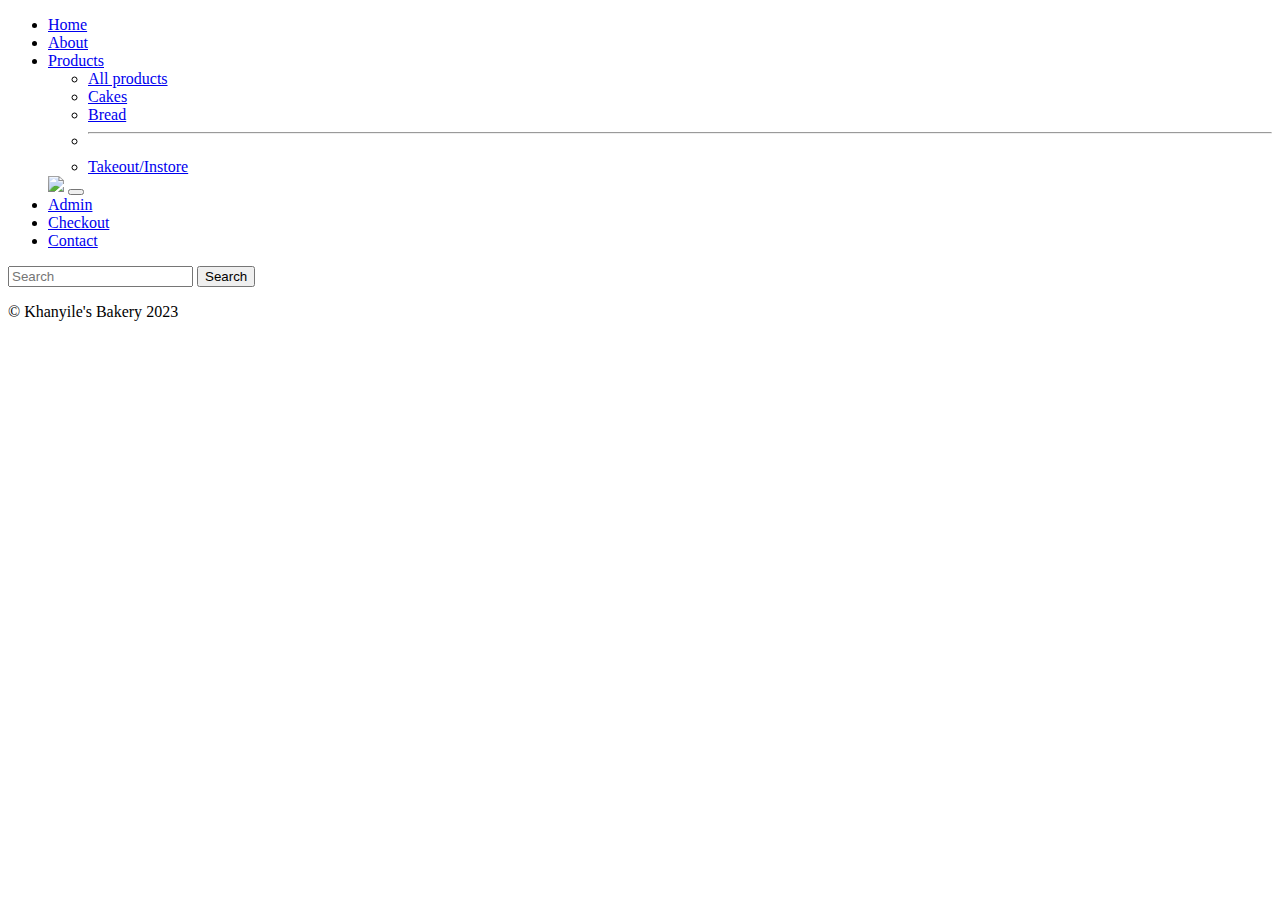
==== html/about.html @ 8c932236 "navFooterContent" ====
<!DOCTYPE html>
<html lang="en">
<head>
    <meta charset="UTF-8">
    <meta name="viewport" content="width=device-width, initial-scale=1.0">
    <!-- Bootstrap -->
    <link href="https://cdn.jsdelivr.net/npm/bootstrap@5.3.2/dist/css/bootstrap.min.css" rel="stylesheet" integrity="sha384-T3c6CoIi6uLrA9TneNEoa7RxnatzjcDSCmG1MXxSR1GAsXEV/Dwwykc2MPK8M2HN" crossorigin="anonymous">
    <!-- css -->
    <link href="./css/style.css">
    <title>Landing</title>
</head>
<body>
    <nav class="navbar navbar-expand-lg bg-body-tertiary">
        <div class="container-fluid">
            <div class="collapse navbar-collapse" id="navbarScroll">
                <ul class="navbar-nav me-auto my-2 my-lg-0 navbar-nav-scroll" style="--bs-scroll-height: 100px;">
                    <li class="nav-item">
                        <a class="nav-link active" aria-current="page" href="../index.html">Home</a>
                    </li>
                    <li class="nav-item">
                        <a class="nav-link" href="/html/about.html">About</a>
                    </li>
                    <li class="nav-item dropdown">
                        <a class="nav-link dropdown-toggle" href="/html/products.html" role="button" data-bs-toggle="dropdown" aria-expanded="false">
                            Products
                        </a>
                        <ul class="dropdown-menu">
                            <li><a class="dropdown-item" href="/html/products.html">All products</a></li>
                            <li><a class="dropdown-item" href="#">Cakes</a></li>
                            <li><a class="dropdown-item" href="#">Bread</a></li>
                            <li><hr class="dropdown-divider"></li>
                            <li><a class="dropdown-item" href="#">Takeout/Instore</a></li>
                        </ul>
                    </li>
                    
                    
                    <a class="navbar-brand" href="/html/about.html" ></a> <img src="https://i.postimg.cc/Kz4pJqQB/download-12.jpg"></a>
                    <button class="navbar-toggler" type="button" data-bs-toggle="collapse" data-bs-target="#navbarScroll" aria-controls="navbarScroll" aria-expanded="false" aria-label="Toggle navigation">
                        <span class="navbar-toggler-icon"></span>
                    </button>

                    <li class="nav-item">
                        <a class="nav-link" href="/html/admin.html">Admin</a>
              </li>
              <li class="nav-item">
                <a class="nav-link" href="/html/checkout.html">Checkout</a>
              </li>
              <li class="nav-item">
                <a class="nav-link" href="/html/contact.html">Contact</a>
              </li>
            </ul>
            <form class="d-flex" role="search">
              <input class="form-control me-2" type="search" placeholder="Search" aria-label="Search">
              <button class="btn btn-outline-success" type="submit">Search</button>
            </form>
          </div>
        </div>
      </nav>










      <main>
        <footer class="mt-3 container-fluid sticky-bottom">
            <p class="lead">&copy
                <span data-footer>Khanyile's Bakery</span>
                <span id="currentDate">2023</span>
            </p>
        
          
        </footer>   
        
        


<script src="https://cdn.jsdelivr.net/npm/bootstrap@5.3.2/dist/js/bootstrap.bundle.min.js" integrity="sha384-C6RzsynM9kWDrMNeT87bh95OGNyZPhcTNXj1NW7RuBCsyN/o0jlpcV8Qyq46cDfL" crossorigin="anonymous"></script>
    <script src="/script/code.js"></script>
   </main> 
</body>
</html>
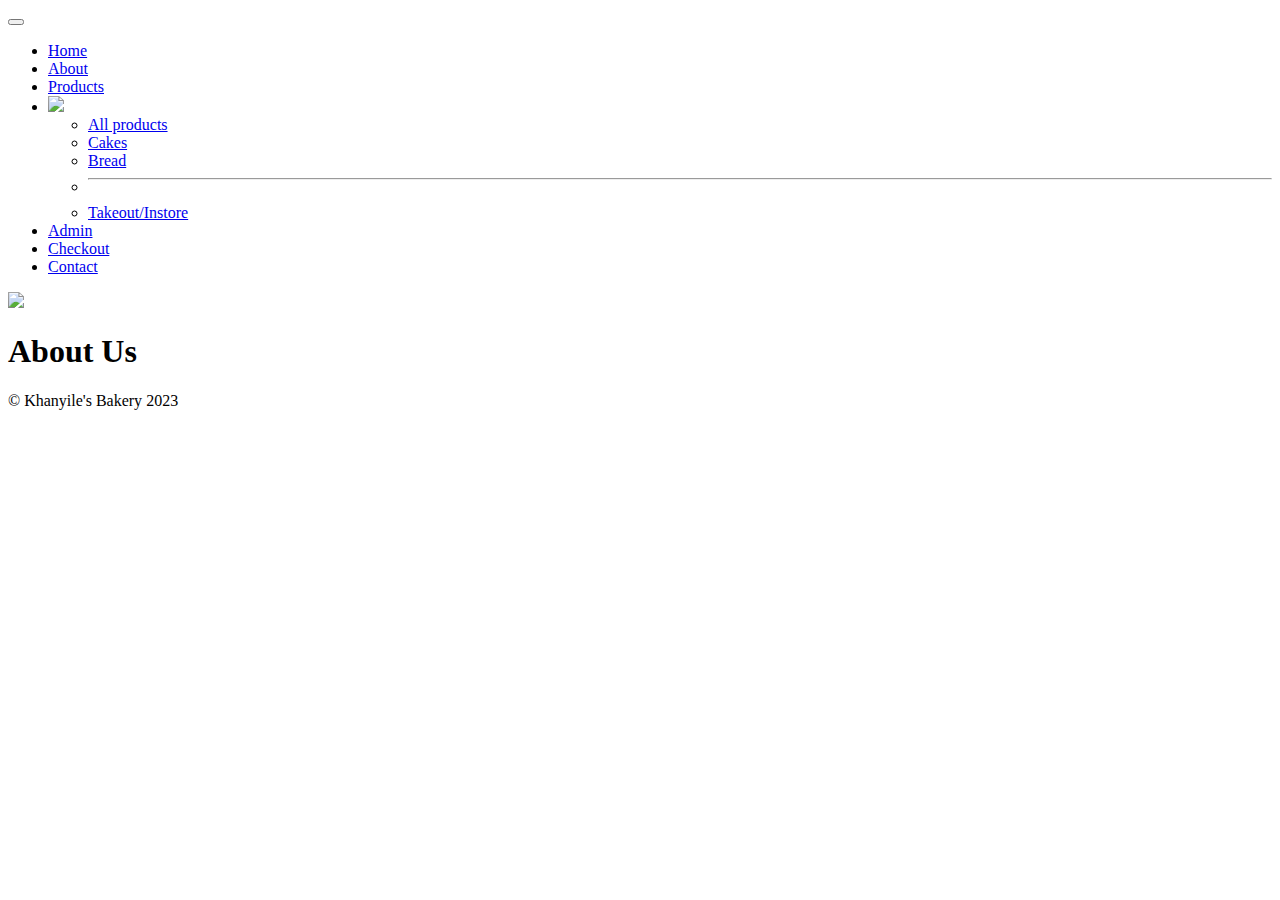
==== commit aad0f7f2: "home+about" ====
--- a/html/about.html
+++ b/html/about.html
@@ -6,56 +6,62 @@
     <!-- Bootstrap -->
     <link href="https://cdn.jsdelivr.net/npm/bootstrap@5.3.2/dist/css/bootstrap.min.css" rel="stylesheet" integrity="sha384-T3c6CoIi6uLrA9TneNEoa7RxnatzjcDSCmG1MXxSR1GAsXEV/Dwwykc2MPK8M2HN" crossorigin="anonymous">
     <!-- css -->
-    <link href="./css/style.css">
-    <title>Landing</title>
+    <link rel="stylesheet" href="/css/t.css">
+    <title>About</title>
 </head>
 <body>
-    <nav class="navbar navbar-expand-lg bg-body-tertiary">
-        <div class="container-fluid">
-            <div class="collapse navbar-collapse" id="navbarScroll">
-                <ul class="navbar-nav me-auto my-2 my-lg-0 navbar-nav-scroll" style="--bs-scroll-height: 100px;">
-                    <li class="nav-item">
-                        <a class="nav-link active" aria-current="page" href="../index.html">Home</a>
+  <!-- navbar -->
+  <nav class="navbar navbar-expand-lg bg-white  sticky-top" id="navBar">
+    <div class="container-fluid">
+        <button class="navbar-toggler" type="button" data-bs-toggle="collapse" data-bs-target="#navbarScroll" aria-controls="navbarScroll" aria-expanded="false" aria-label="Toggle navigation">
+            <span class="navbar-toggler-icon"></span>
+        </button>
+        <div class="collapse navbar-collapse" id="navbarScroll">
+            <!-- List -->
+            <ul class="navbar-nav mx-auto my-2 my-lg-0 navbar-nav-scroll d-flex align-items-center" style="--bs-scroll-height: 100px;">
+                <li class="nav-item">
+                    <a class="nav-link active" aria-current="page" href="../index.html">Home</a>
+                </li>
+                <li class="nav-item">
+                    <a class="nav-link" href="/html/about.html">About</a>
+                </li>
+                <li class="nav-item dropdown">
+                    <a class="nav-link dropdown-toggle" href="/html/products.html" role="button" data-bs-toggle="dropdown" aria-expanded="false">
+                        Products
+                    </a>
+                    <!-- logo -->
+                    <li>
+                        <a class="navbar-brand" href="/html/about.html">
+                            <img src="https://i.postimg.cc/HnKC05hD/download-12-removebg-preview.png" id="Logo">
+                        </a>
                     </li>
-                    <li class="nav-item">
-                        <a class="nav-link" href="/html/about.html">About</a>
-                    </li>
-                    <li class="nav-item dropdown">
-                        <a class="nav-link dropdown-toggle" href="/html/products.html" role="button" data-bs-toggle="dropdown" aria-expanded="false">
-                            Products
-                        </a>
-                        <ul class="dropdown-menu">
-                            <li><a class="dropdown-item" href="/html/products.html">All products</a></li>
-                            <li><a class="dropdown-item" href="#">Cakes</a></li>
-                            <li><a class="dropdown-item" href="#">Bread</a></li>
-                            <li><hr class="dropdown-divider"></li>
-                            <li><a class="dropdown-item" href="#">Takeout/Instore</a></li>
-                        </ul>
-                    </li>
-                    
-                    
-                    <a class="navbar-brand" href="/html/about.html" ></a> <img src="https://i.postimg.cc/Kz4pJqQB/download-12.jpg"></a>
-                    <button class="navbar-toggler" type="button" data-bs-toggle="collapse" data-bs-target="#navbarScroll" aria-controls="navbarScroll" aria-expanded="false" aria-label="Toggle navigation">
-                        <span class="navbar-toggler-icon"></span>
-                    </button>
+                    <ul class="dropdown-menu">
+                        <li><a class="dropdown-item" href="/html/products.html">All products</a></li>
+                        <li><a class="dropdown-item" href="#">Cakes</a></li>
+                        <li><a class="dropdown-item" href="#">Bread</a></li>
+                        <li><hr class="dropdown-divider"></li>
+                        <li><a class="dropdown-item" href="#">Takeout/Instore</a></li>
+                    </ul>
+                </li>
+                <li class="nav-item">
+                    <a class="nav-link" href="/html/admin.html">Admin</a>
+                </li>
+                <li class="nav-item">
+                    <a class="nav-link" href="/html/checkout.html">Checkout</a>
+                </li>
+                <li class="nav-item">
+                    <a class="nav-link" href="/html/contact.html">Contact</a>
+                </li>
+            </ul>
+        </div>
+    </div>
+</nav>
 
-                    <li class="nav-item">
-                        <a class="nav-link" href="/html/admin.html">Admin</a>
-              </li>
-              <li class="nav-item">
-                <a class="nav-link" href="/html/checkout.html">Checkout</a>
-              </li>
-              <li class="nav-item">
-                <a class="nav-link" href="/html/contact.html">Contact</a>
-              </li>
-            </ul>
-            <form class="d-flex" role="search">
-              <input class="form-control me-2" type="search" placeholder="Search" aria-label="Search">
-              <button class="btn btn-outline-success" type="submit">Search</button>
-            </form>
-          </div>
-        </div>
-      </nav>
+    <main >
+        <a class="top-image" >
+            <img src="https://i.postimg.cc/sDkcBcJP/baker-s-hands-black-gloves-knead-dough-308595-317.jpg" loading="lazy"  id="handsImg" class="img-fluid  w-100 vh-50">
+        </a>
+<h1 class=" container align-items-center justify-content-center">About Us</h1>
 
 
 
@@ -66,7 +72,7 @@
 
 
 
-      <main>
+
         <footer class="mt-3 container-fluid sticky-bottom">
             <p class="lead">&copy
                 <span data-footer>Khanyile's Bakery</span>
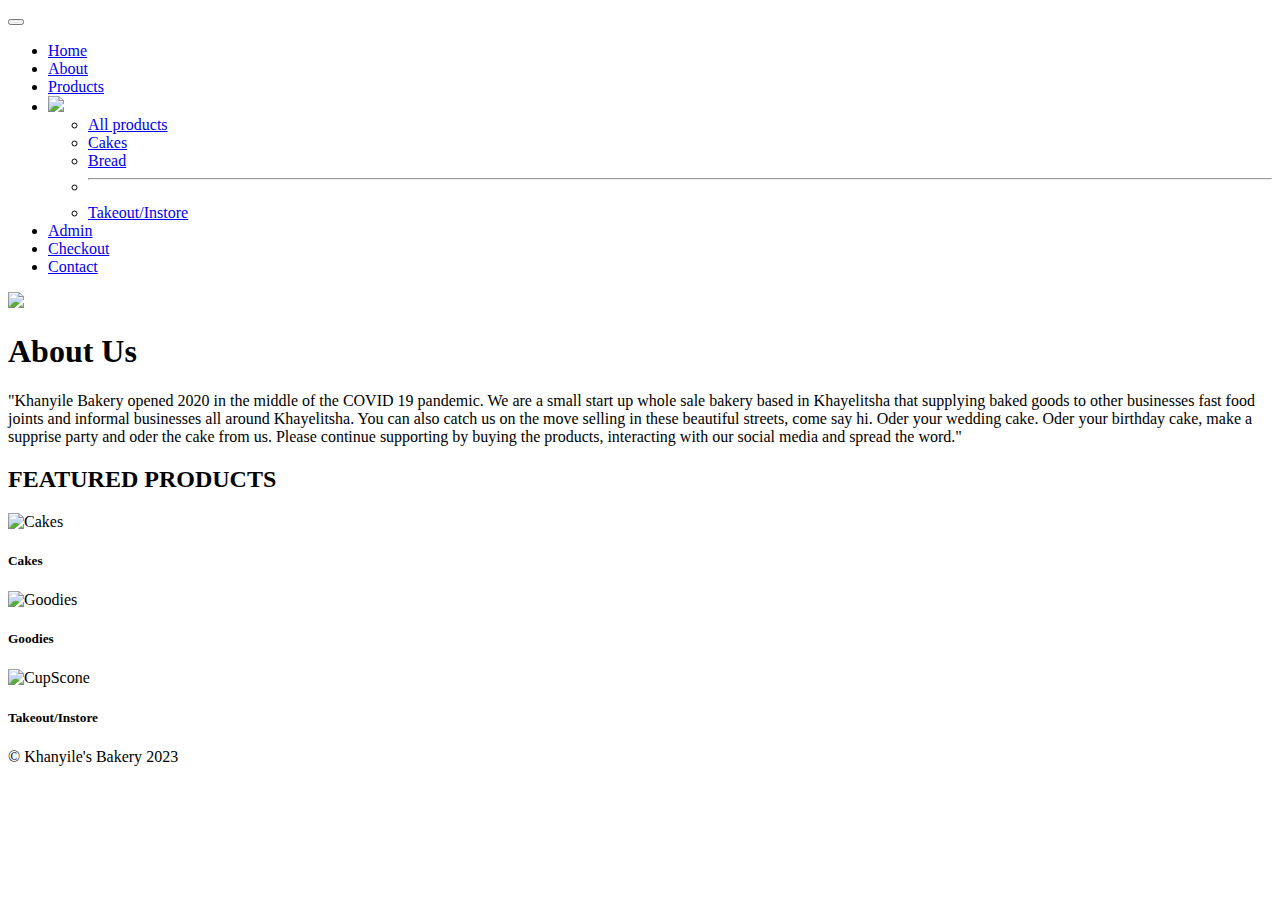
==== commit ff265630: "about" ====
--- a/html/about.html
+++ b/html/about.html
@@ -61,7 +61,40 @@
         <a class="top-image" >
             <img src="https://i.postimg.cc/sDkcBcJP/baker-s-hands-black-gloves-knead-dough-308595-317.jpg" loading="lazy"  id="handsImg" class="img-fluid  w-100 vh-50">
         </a>
-<h1 class=" container align-items-center justify-content-center">About Us</h1>
+<h1 class=" container fs-1 align-items-center justify-item-center">About Us</h1>
+<p class="container align-content-center justify-content-center">"Khanyile Bakery opened 2020 in the middle of the COVID 19 pandemic. We are a small start up whole sale bakery based in Khayelitsha that supplying baked goods to other businesses fast food joints and informal businesses all around Khayelitsha. You can also catch us on the move selling in these beautiful streets, come say hi. Oder your wedding cake. Oder your birthday cake, make a supprise party and oder the cake from us. Please continue supporting by buying the products, interacting with our social media and spread the word."</p>
+<h2 class=" container fs-2 align-items-center justify-item-center ">FEATURED PRODUCTS </h2>
+<div class="row row-cols-1 row-cols-md-3 g-4">
+    <div class="col">
+      <div class="card h-100">
+        <img src="https://i.postimg.cc/DZ75vPTv/2be3a5a14c2433d7f1a49126a44d046c.webp" class="card-img-top" alt="Cakes">
+        <div class="card-body">
+          <h5 class="card-title">Cakes</h5>
+          
+        </div>
+       
+      </div>
+    </div>
+    <div class="col">
+      <div class="card h-100">
+        <img src="https://i.postimg.cc/6Q2YbphK/Me-Feb-10.jpg" class="card-img-top" alt="Goodies">
+        <div class="card-body">
+          <h5 class="card-title">Goodies</h5>
+         
+        </div>
+       
+      </div>
+    </div>
+    <div class="col">
+      <div class="card h-100">
+        <img src="https://i.postimg.cc/pV01q4fP/Me-Feb-11.jpg" class="card-img-top" alt="CupScone">
+        <div class="card-body">
+          <h5 class="card-title">Takeout/Instore</h5>
+         
+        
+      </div>
+    </div>
+  </div>
 
 
 
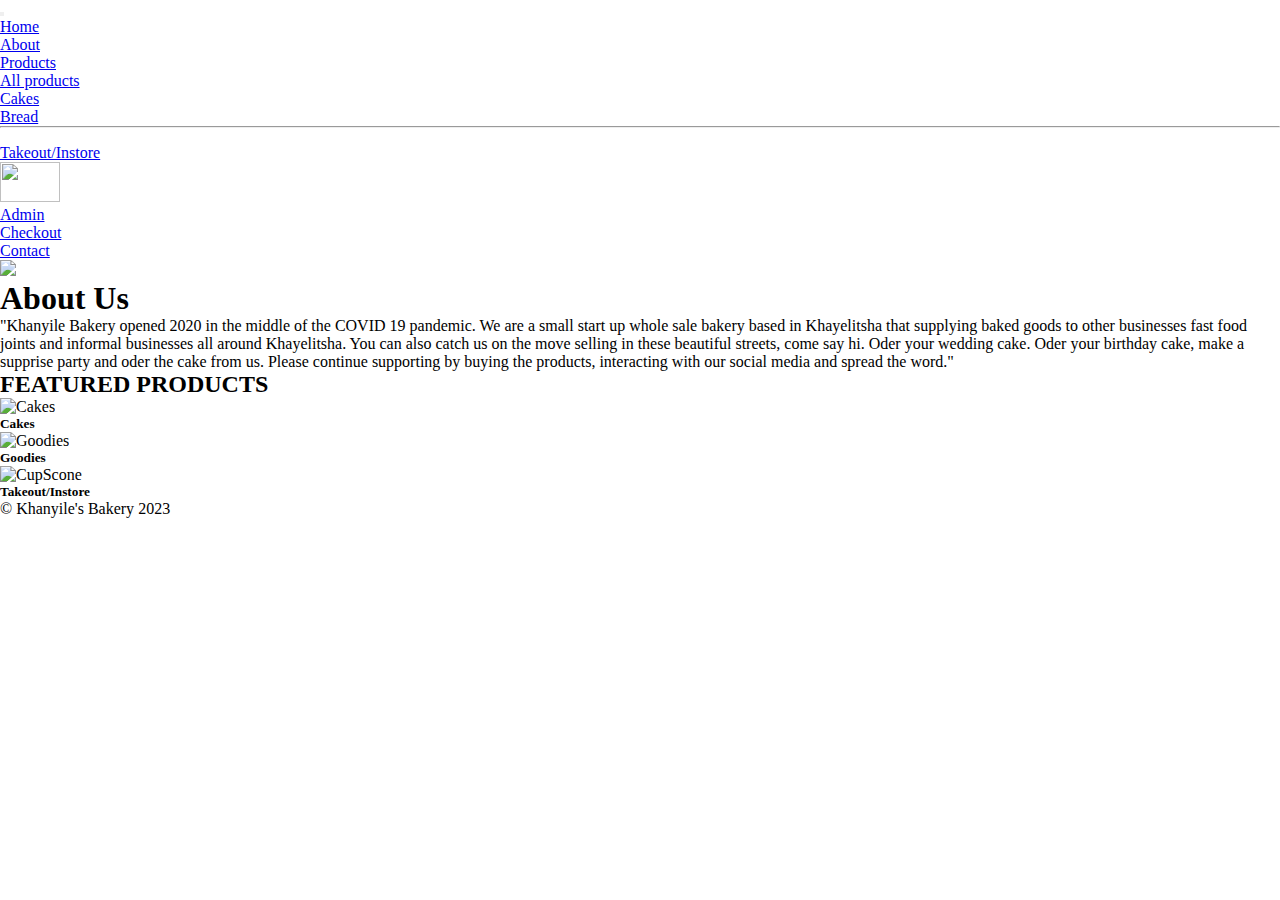
==== commit c40d7031: "contact" ====
--- a/html/about.html
+++ b/html/about.html
@@ -6,7 +6,7 @@
     <!-- Bootstrap -->
     <link href="https://cdn.jsdelivr.net/npm/bootstrap@5.3.2/dist/css/bootstrap.min.css" rel="stylesheet" integrity="sha384-T3c6CoIi6uLrA9TneNEoa7RxnatzjcDSCmG1MXxSR1GAsXEV/Dwwykc2MPK8M2HN" crossorigin="anonymous">
     <!-- css -->
-    <link rel="stylesheet" href="/css/t.css">
+    <link rel="stylesheet" href="/css/style.css">
     <title>About</title>
 </head>
 <body>
@@ -29,12 +29,6 @@
                     <a class="nav-link dropdown-toggle" href="/html/products.html" role="button" data-bs-toggle="dropdown" aria-expanded="false">
                         Products
                     </a>
-                    <!-- logo -->
-                    <li>
-                        <a class="navbar-brand" href="/html/about.html">
-                            <img src="https://i.postimg.cc/HnKC05hD/download-12-removebg-preview.png" id="Logo">
-                        </a>
-                    </li>
                     <ul class="dropdown-menu">
                         <li><a class="dropdown-item" href="/html/products.html">All products</a></li>
                         <li><a class="dropdown-item" href="#">Cakes</a></li>
@@ -42,6 +36,12 @@
                         <li><hr class="dropdown-divider"></li>
                         <li><a class="dropdown-item" href="#">Takeout/Instore</a></li>
                     </ul>
+                </li>
+                <!-- logo -->
+                <li>
+                    <a class="navbar-brand" href="/html/about.html">
+                        <img src="https://i.postimg.cc/HnKC05hD/download-12-removebg-preview.png" id="Logo">
+                    </a>
                 </li>
                 <li class="nav-item">
                     <a class="nav-link" href="/html/admin.html">Admin</a>
@@ -106,15 +106,14 @@
 
 
 
-        <footer class="mt-3 container-fluid sticky-bottom">
-            <p class="lead">&copy
-                <span data-footer>Khanyile's Bakery</span>
-                <span id="currentDate">2023</span>
-            </p>
-        
-          
-        </footer>   
-        
+  <footer class="mt-3 container-fluid sticky-bottom">
+    <p class="lead text-center">&copy
+        <span data-footer>Khanyile's Bakery</span>
+        <span id="currentDate">2023</span>
+    </p>
+
+  
+</footer>   
         
 
 
--- a/css/style.css
+++ b/css/style.css
@@ -0,0 +1,19 @@
+@import url("https://cdn.jsdelivr.net/npm/bootstrap-icons@1.11.2/font/bootstrap-icons.min.css");
+*,
+*::after,
+*::before{
+    margin: 0;
+    padding: 0;
+    box-sizing: border-box;
+}
+/* LOGO */
+#Logo{
+    width: 60px;
+    height: 40px;
+}
+/* navBar */
+.navbar{
+    
+}
+body{
+}
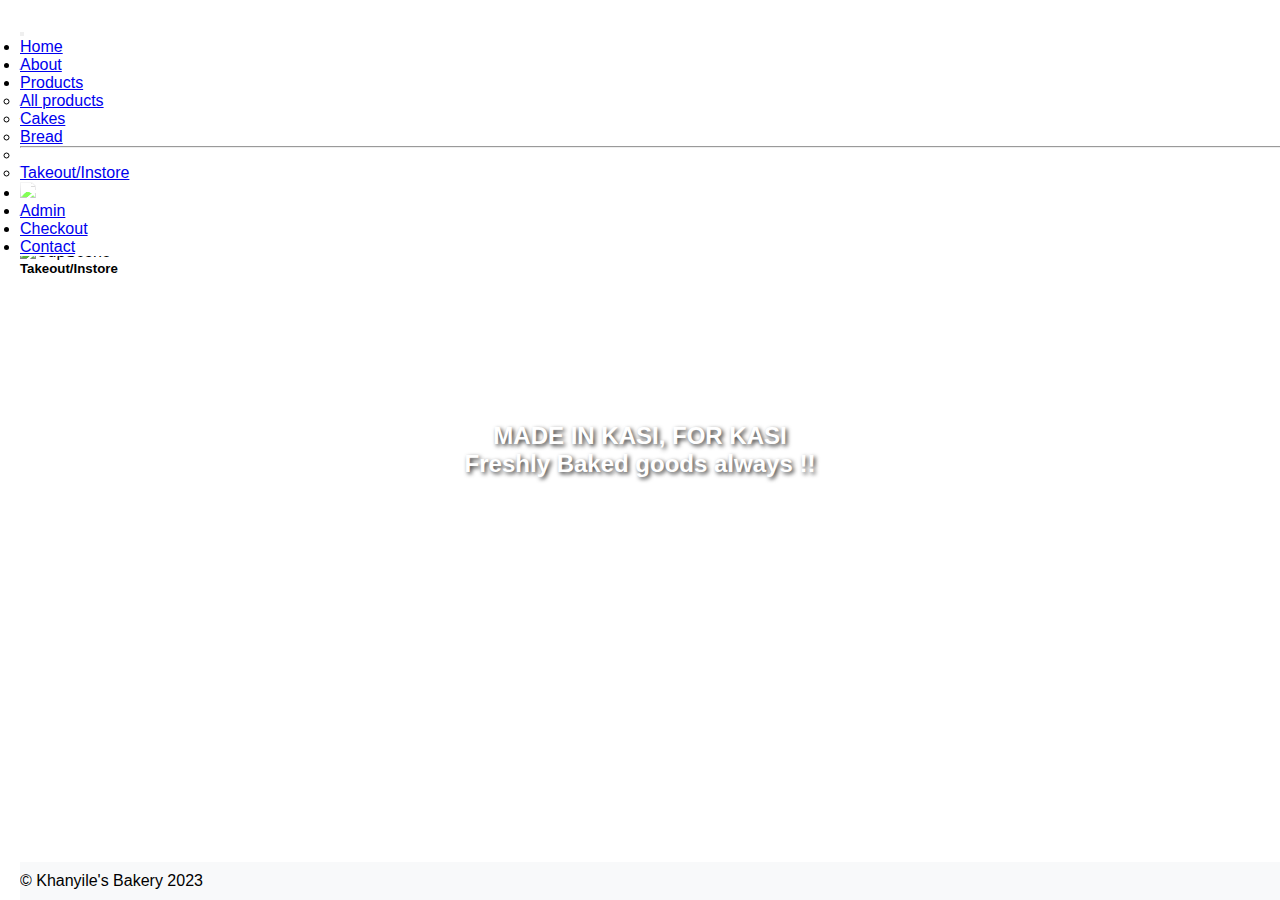
==== commit a4a7e784: "landingAbout" ====
--- a/html/about.html
+++ b/html/about.html
@@ -58,9 +58,14 @@
 </nav>
 
     <main >
-        <a class="top-image" >
-            <img src="https://i.postimg.cc/sDkcBcJP/baker-s-hands-black-gloves-knead-dough-308595-317.jpg" loading="lazy"  id="handsImg" class="img-fluid  w-100 vh-50">
-        </a>
+        <div class="image-container">
+            <img src="https://i.postimg.cc/sDkcBcJP/baker-s-hands-black-gloves-knead-dough-308595-317.jpg" loading="lazy" id="handsImg" class="img-fluid w-100 vh-50">
+            <div class="image-text">
+                <p>MADE IN KASI, FOR KASI</p>
+                <p>Freshly Baked goods always !!</p>
+            </div>
+            
+        </div>
 <h1 class=" container fs-1 align-items-center justify-item-center">About Us</h1>
 <p class="container align-content-center justify-content-center">"Khanyile Bakery opened 2020 in the middle of the COVID 19 pandemic. We are a small start up whole sale bakery based in Khayelitsha that supplying baked goods to other businesses fast food joints and informal businesses all around Khayelitsha. You can also catch us on the move selling in these beautiful streets, come say hi. Oder your wedding cake. Oder your birthday cake, make a supprise party and oder the cake from us. Please continue supporting by buying the products, interacting with our social media and spread the word."</p>
 <h2 class=" container fs-2 align-items-center justify-item-center ">FEATURED PRODUCTS </h2>
--- a/css/style.css
+++ b/css/style.css
@@ -11,9 +11,74 @@
     width: 60px;
     height: 40px;
 }
-/* navBar */
-.navbar{
+ /* navBar */
+
+    #navBar {
+        position: fixed;
+       
+        width: 100%;
+        background-color: white;
+        z-index: 1000; 
+    }
     
+    #Logo {
+        width: 150px; 
+        height: auto; 
+        filter: brightness(150%); 
+    }
+    
+
+body {
+    font-family: Arial, sans-serif;
+    margin: 20px;
 }
-body{
+
+#search-sort-container {
+    text-align: center;
+    margin-bottom: 20px;
 }
+
+#productContainer {
+    display: flex;
+    display: grid;
+    flex-wrap: wrap;
+    justify-content: space-between;
+    grid-template-rows: repeat(2, 1fr);
+    grid-template-columns: repeat(2, 1fr);
+    gap: 2px; 
+}
+
+.product-item {
+    width: 48%; 
+    margin-bottom: 20px;
+}
+
+.card {
+    width: 100%;
+}
+/* carousel */
+.carousel-caption {
+    position: absolute;
+    top: 50%;
+    left: 50%;
+    transform: translate(-50%, -50%);
+}
+footer {
+    position: fixed;
+    bottom: 0;
+    width: 100%;
+    background-color: #f8f9fa;
+    padding: 10px 0;
+}
+/* about text add */
+.image-text {
+    position: absolute;
+    top: 50%; 
+    left: 50%; 
+    transform: translate(-50%, -50%);
+    color: white;
+    text-align: center;
+    font-size: 24px;
+    font-weight: bold; 
+    text-shadow: 2px 2px 4px rgba(0, 0, 0, 0.8); 
+}
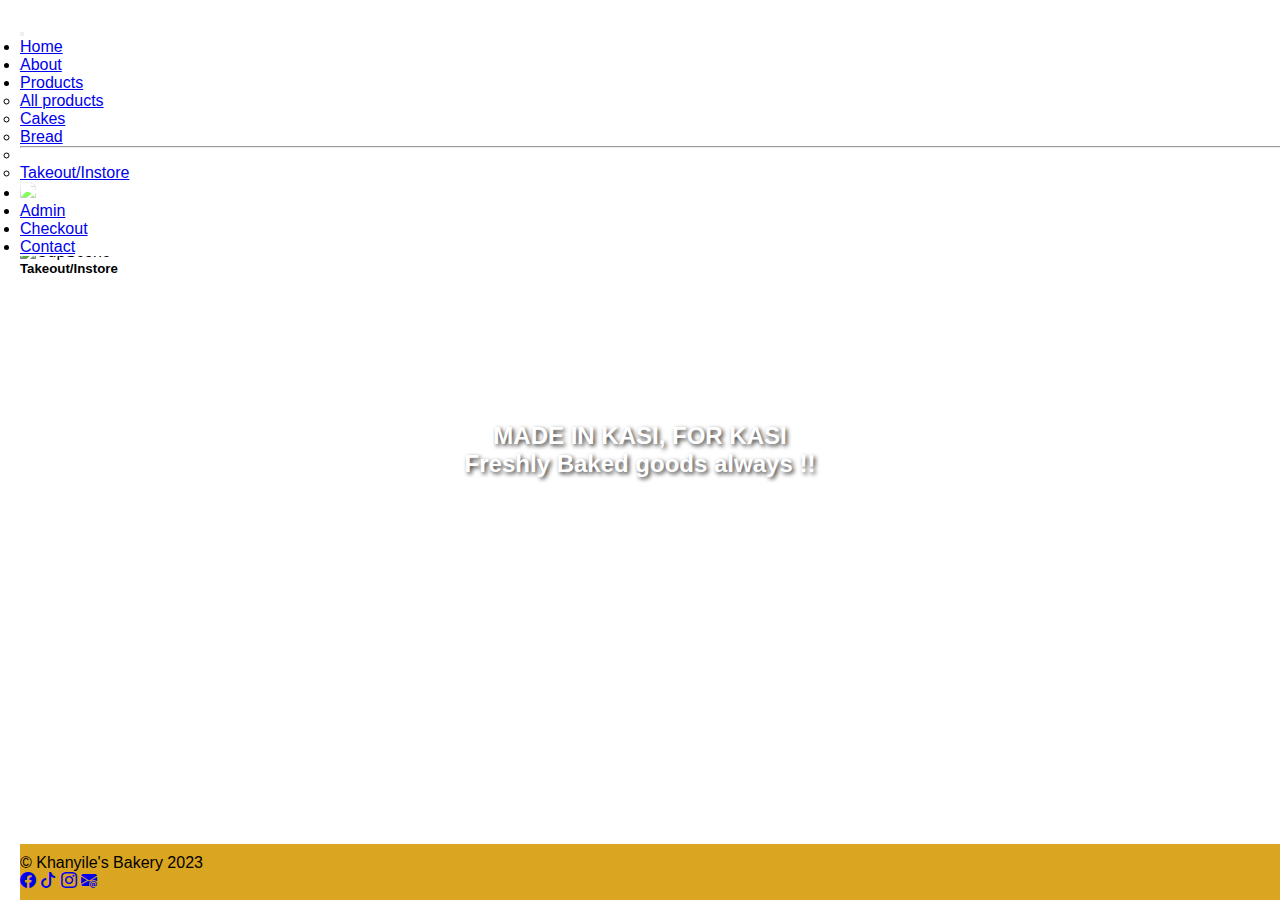
==== commit c20a5506: "productFooter" ====
--- a/html/about.html
+++ b/html/about.html
@@ -116,6 +116,16 @@
         <span data-footer>Khanyile's Bakery</span>
         <span id="currentDate">2023</span>
     </p>
+    <div class="text-center">
+        <a href="#" class="text-dark mx-2"><i class="bi bi-facebook"></i></a>
+        <a href="#" class="text-dark mx-2"><i class="bi bi-tiktok"></i></a>
+        <a href="#" class="text-dark mx-2"><i class="bi bi-instagram"></i></a>
+        <a href="#" class="text-dark mx-2"><i class="bi bi-envelope-at-fill"></i></a>
+       
+    </div>  
+  
+  
+</footer>   
 
   
 </footer>   
--- a/css/style.css
+++ b/css/style.css
@@ -15,7 +15,7 @@
 
     #navBar {
         position: fixed;
-       
+        z-index: 999; 
         width: 100%;
         background-color: white;
         z-index: 1000; 
@@ -32,14 +32,21 @@
     font-family: Arial, sans-serif;
     margin: 20px;
 }
+/*  search bar and sort button */
+#searchBar, #sortButton {
+    position: fixed;
+    top: 50%; 
+    right: 0;
+    z-index: 1000; 
+}
 
 #search-sort-container {
     text-align: center;
     margin-bottom: 20px;
 }
 
-#productContainer {
-    display: flex;
+#productList {
+   
     display: grid;
     flex-wrap: wrap;
     justify-content: space-between;
@@ -67,7 +74,7 @@
     position: fixed;
     bottom: 0;
     width: 100%;
-    background-color: #f8f9fa;
+    background-color:goldenrod;
     padding: 10px 0;
 }
 /* about text add */
@@ -82,3 +89,4 @@
     font-weight: bold; 
     text-shadow: 2px 2px 4px rgba(0, 0, 0, 0.8); 
 }
+
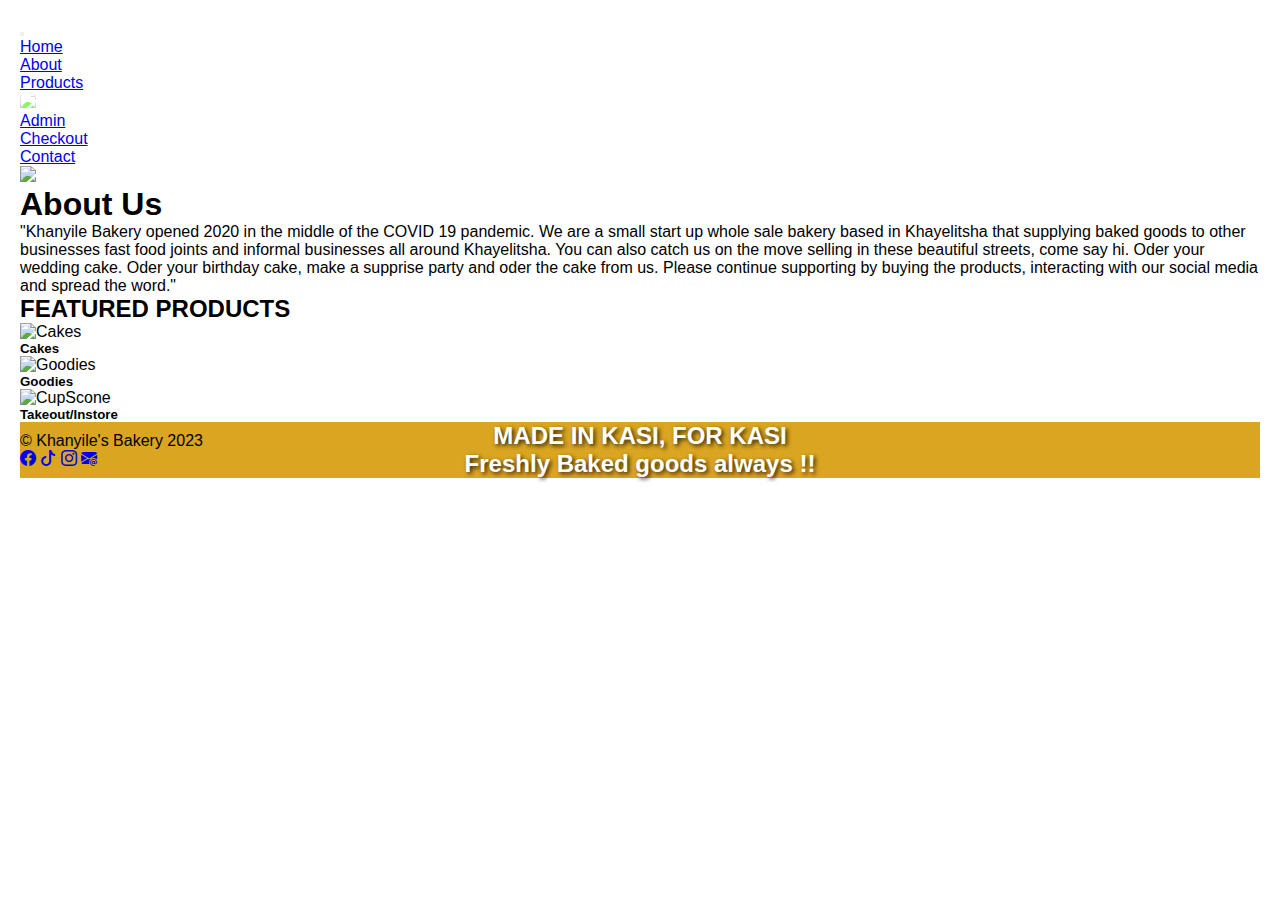
==== commit f7a22ac3: "CheckoutAdmin" ====
--- a/html/about.html
+++ b/html/about.html
@@ -25,17 +25,11 @@
                 <li class="nav-item">
                     <a class="nav-link" href="/html/about.html">About</a>
                 </li>
-                <li class="nav-item dropdown">
-                    <a class="nav-link dropdown-toggle" href="/html/products.html" role="button" data-bs-toggle="dropdown" aria-expanded="false">
+                <li class="nav-item ">
+                    <a class="nav-link " href="/html/products.html" >
                         Products
                     </a>
-                    <ul class="dropdown-menu">
-                        <li><a class="dropdown-item" href="/html/products.html">All products</a></li>
-                        <li><a class="dropdown-item" href="#">Cakes</a></li>
-                        <li><a class="dropdown-item" href="#">Bread</a></li>
-                        <li><hr class="dropdown-divider"></li>
-                        <li><a class="dropdown-item" href="#">Takeout/Instore</a></li>
-                    </ul>
+                   
                 </li>
                 <!-- logo -->
                 <li>
@@ -110,30 +104,22 @@
 
 
 
+</main> 
 
-  <footer class="mt-3 container-fluid sticky-bottom">
+  <footer class="mt-3 container-fluid position-relative">
     <p class="lead text-center">&copy
         <span data-footer>Khanyile's Bakery</span>
         <span id="currentDate">2023</span>
     </p>
     <div class="text-center">
-        <a href="#" class="text-dark mx-2"><i class="bi bi-facebook"></i></a>
-        <a href="#" class="text-dark mx-2"><i class="bi bi-tiktok"></i></a>
-        <a href="#" class="text-dark mx-2"><i class="bi bi-instagram"></i></a>
+        <a href="https://m.facebook.com/p/Khanyile-bakery-100063922535399/" class="text-dark mx-2"><i class="bi bi-facebook"></i></a>
+        <a href="https://www.tiktok.com/@khanyilebakery/video/7302044010703604997" class="text-dark mx-2"><i class="bi bi-tiktok"></i></a>
+        <a href="https://www.instagram.com/khanyilebakery/" class="text-dark mx-2"><i class="bi bi-instagram"></i></a>
         <a href="#" class="text-dark mx-2"><i class="bi bi-envelope-at-fill"></i></a>
        
-    </div>  
-  
-  
+    </div> 
 </footer>   
-
-  
-</footer>   
-        
-
-
 <script src="https://cdn.jsdelivr.net/npm/bootstrap@5.3.2/dist/js/bootstrap.bundle.min.js" integrity="sha384-C6RzsynM9kWDrMNeT87bh95OGNyZPhcTNXj1NW7RuBCsyN/o0jlpcV8Qyq46cDfL" crossorigin="anonymous"></script>
     <script src="/script/code.js"></script>
-   </main> 
 </body>
 </html>--- a/css/style.css
+++ b/css/style.css
@@ -14,7 +14,7 @@
  /* navBar */
 
     #navBar {
-        position: fixed;
+        position: relative;
         z-index: 999; 
         width: 100%;
         background-color: white;
@@ -34,10 +34,10 @@
 }
 /*  search bar and sort button */
 #searchBar, #sortButton {
-    position: fixed;
+    position: relative  ;
     top: 50%; 
     right: 0;
-    z-index: 1000; 
+    z-index: 500; 
 }
 
 #search-sort-container {
@@ -51,7 +51,7 @@
     flex-wrap: wrap;
     justify-content: space-between;
     grid-template-rows: repeat(2, 1fr);
-    grid-template-columns: repeat(2, 1fr);
+    grid-template-columns: repeat(3, 1fr);
     gap: 2px; 
 }
 
@@ -62,6 +62,7 @@
 
 .card {
     width: 100%;
+    height: 100%;
 }
 /* carousel */
 .carousel-caption {
@@ -71,11 +72,12 @@
     transform: translate(-50%, -50%);
 }
 footer {
-    position: fixed;
+    /* position: fixed; */
     bottom: 0;
     width: 100%;
     background-color:goldenrod;
     padding: 10px 0;
+    
 }
 /* about text add */
 .image-text {
@@ -89,4 +91,7 @@
     font-weight: bold; 
     text-shadow: 2px 2px 4px rgba(0, 0, 0, 0.8); 
 }
+ul {
+    list-style-type: none;
+}
 
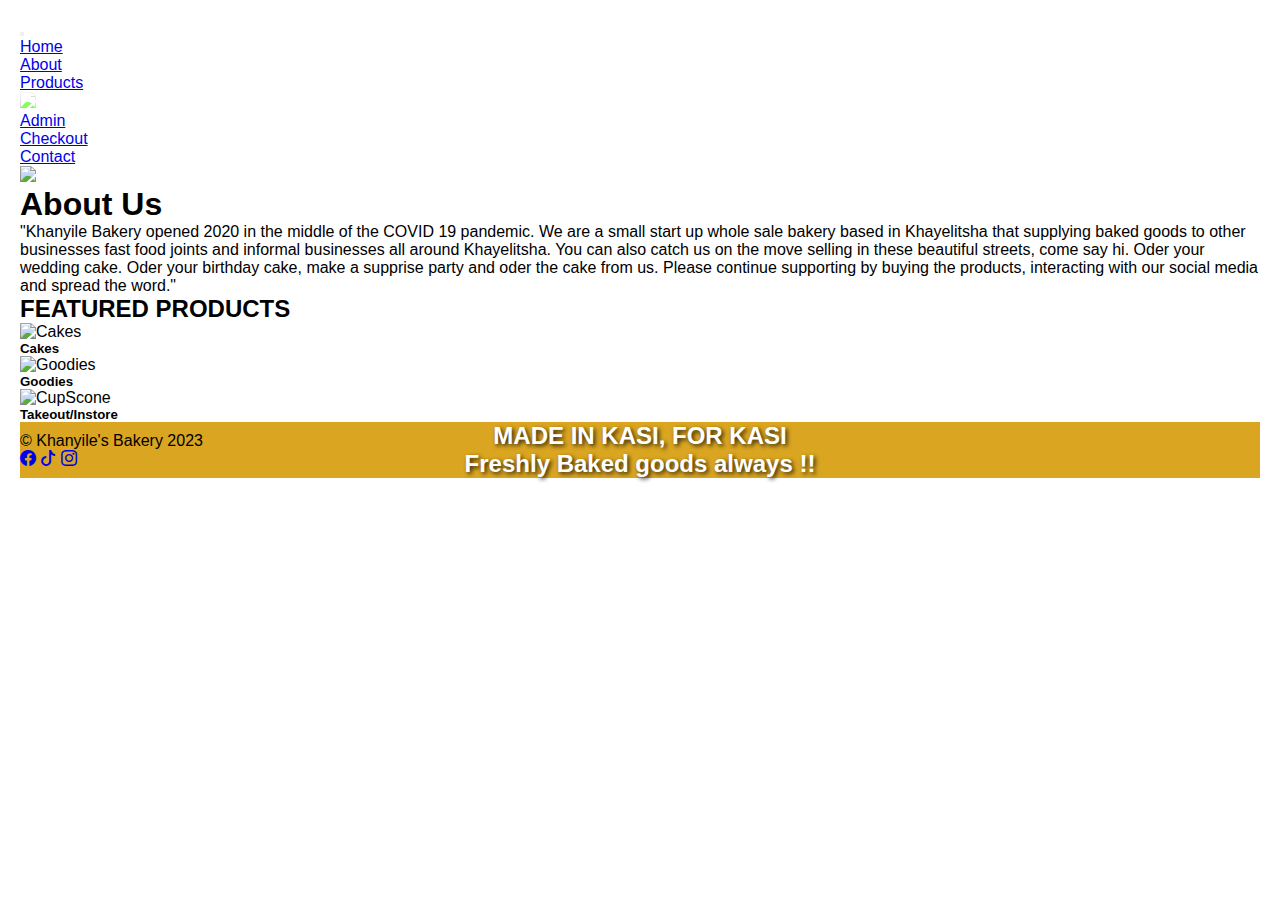
==== commit 69472fd0: "buttons" ====
--- a/html/about.html
+++ b/html/about.html
@@ -115,7 +115,7 @@
         <a href="https://m.facebook.com/p/Khanyile-bakery-100063922535399/" class="text-dark mx-2"><i class="bi bi-facebook"></i></a>
         <a href="https://www.tiktok.com/@khanyilebakery/video/7302044010703604997" class="text-dark mx-2"><i class="bi bi-tiktok"></i></a>
         <a href="https://www.instagram.com/khanyilebakery/" class="text-dark mx-2"><i class="bi bi-instagram"></i></a>
-        <a href="#" class="text-dark mx-2"><i class="bi bi-envelope-at-fill"></i></a>
+      
        
     </div> 
 </footer>   
--- a/css/style.css
+++ b/css/style.css
@@ -6,6 +6,8 @@
     padding: 0;
     box-sizing: border-box;
 }
+ 
+  
 /* LOGO */
 #Logo{
     width: 60px;
@@ -60,6 +62,7 @@
     margin-bottom: 20px;
 }
 
+
 .card {
     width: 100%;
     height: 100%;
@@ -94,4 +97,69 @@
 ul {
     list-style-type: none;
 }
+table {
+    width: 100%;
+    border-collapse: collapse;
+    margin-bottom: 20px;
+}
 
+th, td {
+    border: 1px solid #ddd;
+    padding: 8px;
+    text-align: left;
+}
+
+th {
+    background-color: #f2f2f2;
+}
+
+button {
+    cursor: pointer;
+}
+.modal {
+    display: none;
+    position: fixed;
+    z-index: 1;
+    left: 0;
+    top: 0;
+    width: 100%;
+    height: 100%;
+    overflow: auto;
+    background-color: rgb(0,0,0);
+    background-color: rgba(0,0,0,0.7);
+    padding-top: 60px;
+}
+
+.modal-content {
+    background-color: #fefefe;
+    margin: 5% auto;
+    padding: 20px;
+    border: 1px solid #888;
+    width: 80%;
+}
+
+.close {
+    color: #aaa;
+    float: right;
+    font-size: 28px;
+    font-weight: bold;
+}
+#Bcart, #BClear,#Bbuy {
+    width: 234px;
+    background: goldenrod;
+    border: none;
+    color: black;
+}
+#Edit, #Delete, #Add {
+    background: goldenrod;
+    border: none;
+    color: black;
+    width: 100px;
+}
+
+
+
+
+
+
+
